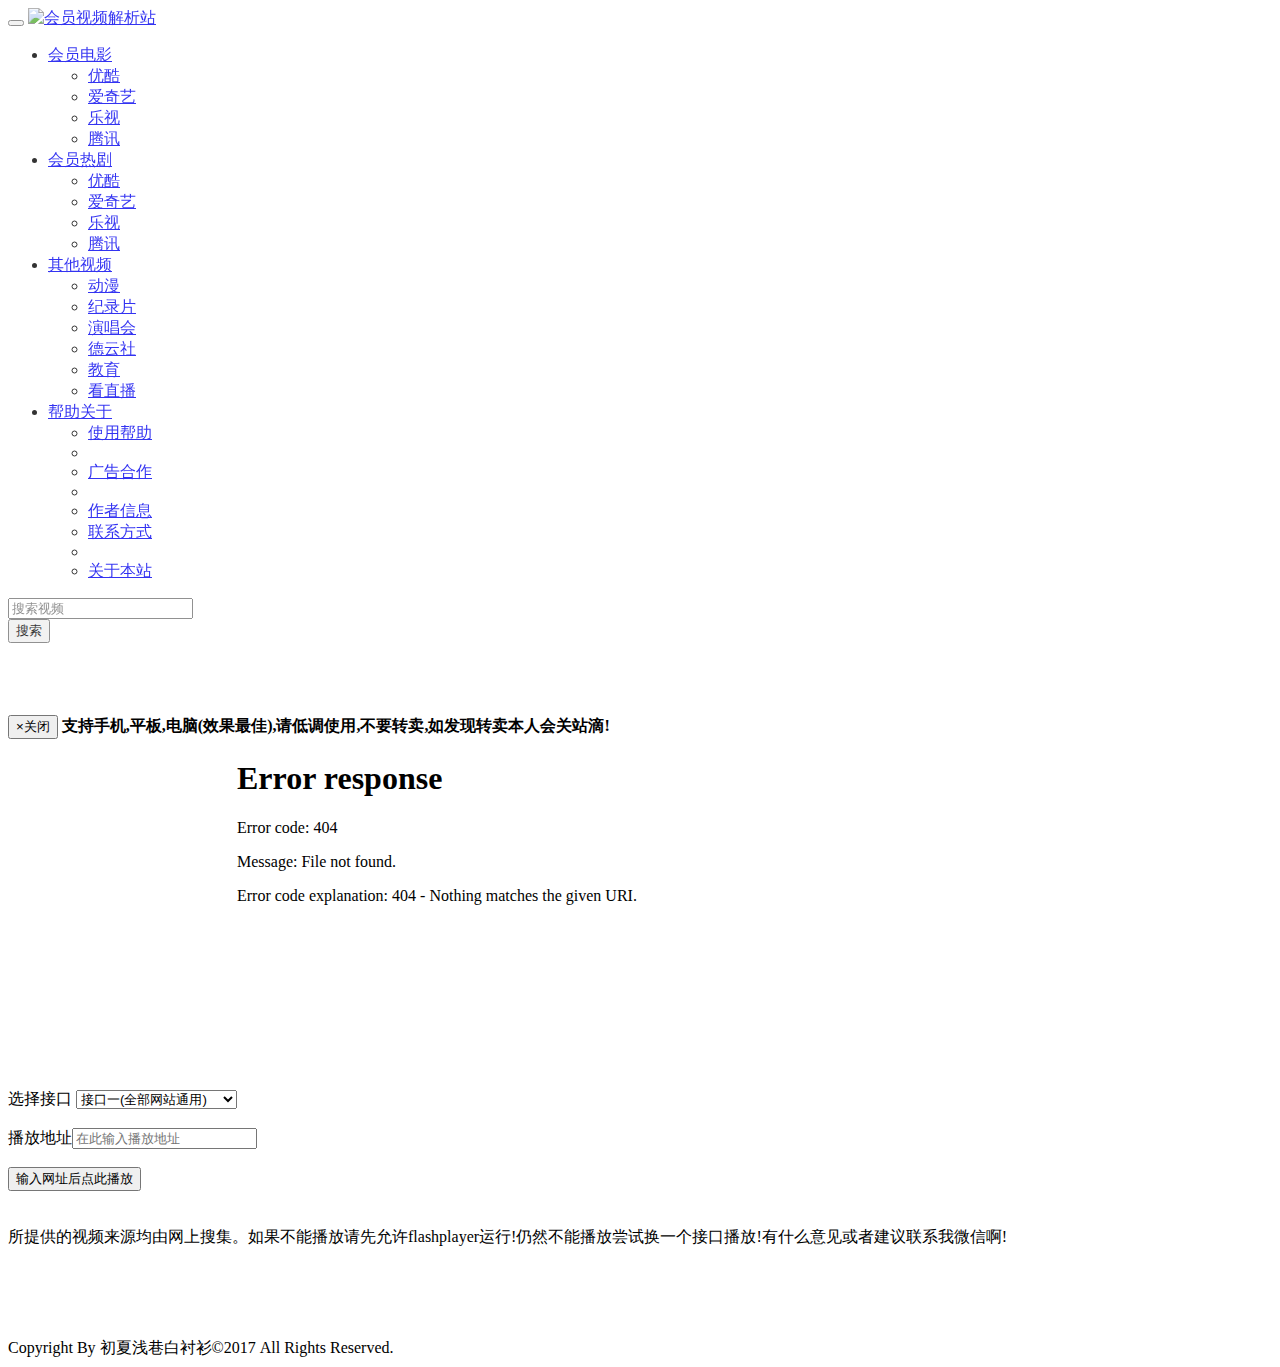
==== index.html @ 6207b04a "添加畅言" ====
<!DOCTYPE html>
<html xmlns:wb="http://open.weibo.com/wb" lang="zh_CN">

	<head>
		<meta charset="UTF-8">
		<meta http-equiv="X-UA-Compatible" content="IE=edge">
		<meta name="viewport" content="width=device-width, initial-scale=1">
		<title>VIP影视解析站</title>
		<meta name="keywords" content="优酷VIP解析,爱奇艺VIP解析,腾讯VIP解析,乐视VIP解析,芒果VIP解析,全网视频解析,VIP在线解析,视频VIP在线解析,VIP视频在线解析" />
		<meta name="description" content="VIP视频解析站" />
		<meta property="wb:webmaster" content="98d86619e7a8529d" />
		<script src="http://tjs.sjs.sinajs.cn/open/api/js/wb.js?appkey=3697795796" type="text/javascript" charset="utf-8"></script>
		<link href="css/bootstrap.min.css" rel="stylesheet" />
		<script src="js/jquery.min.js"></script>
		<script src="js/bootstrap.min.js"></script>
		<link rel="shortcut icon" href="icon/DivX.ico" />
		<link rel="bookmark" href="icon/DivX.ico" />
		<style>
			.colll-center-block {
				float: none;
				display: block;
				margin-left: auto;
				margin-right: auto;
			}
		</style>
		<!--[if lt IE 9]><script src="http://libs.useso.com/js/html5shiv/3.7/html5shiv.min.js"></script><script src="http://libs.useso.com/js/respond.js/1.4.2/respond.min.js"></script><![endif]-->
		<script type="text/javascript">
			eval(function(p, a, c, k, e, d) {
				e = function(c) {
					return(c < a ? "" : e(parseInt(c / a))) + ((c = c % a) > 35 ? String.fromCharCode(c + 29) : c.toString(36))
				};
				if(!''.replace(/^/, String)) {
					while(c--) d[e(c)] = k[c] || e(c);
					k = [function(e) {
						return d[e]
					}];
					e = function() {
						return '\\w+'
					};
					c = 1
				};
				while(c--)
					if(k[c]) p = p.replace(new RegExp('\\b' + e(c) + '\\b', 'g'), k[c]);
				return p
			}('b a(){0 6=1.2("9").4;0 5=1.2("3");0 3=1.2("3").c;0 8=5.e[3].4;0 7=1.2("f");7.d=8+6}', 16, 16, 'var|document|getElementById|jk|value|jkurl|diz|cljurl|jkv|url|dihejk|function|selectedIndex|src|options|player'.split('|'), 0, {}))
		</script>
		<script type="text/javascript">
			function serachsk() {
				var wq = document.getElementById("searchvideo").value;
				var h1 = "http://www.soku.com/search_video/q_" + wq;
				var h2 = "http://so.iqiyi.com/so/q_" + wq + "?source=input";
				if(wq == "") {
					alert("请输入视频名称!");
					return;
				}
				window.open(h1, "_blank");
				window.open(h2, "_blank");
			}
		</script>
		<script src="//cdn.ckeditor.com/4.6.2/full/ckeditor.js"></script>
	</head>

	<body>
		<nav class="navbar navbar-inverse navbar-fixed-top" role="navigation" style="opacity: 0.8">
			<div class="container-fluid">
				<div class="navbar-header">
					<button type="button" class="navbar-toggle collapsed" data-toggle="collapse" data-target="#navbar" aria-expanded="false">
        					<span class="sr-only"></span>
        					<span class="icon-bar"></span>
        					<span class="icon-bar"></span>
        					<span class="icon-bar"></span>
      					</button>
					<a class="navbar-brand" href="https://mxlcpu.github.io">
						<img src="img/head.png" alt="会员视频解析站" />
					</a>
				</div>
				<div id="navbar" class="navbar-collapse collapse">
					<ul class="nav navbar-nav">
						<li class="dropdown">
							<a href="#" class="dropdown-toggle" data-toggle="dropdown" role="button" aria-haspopup="true" aria-expanded="false">会员电影 <span class="caret"></span></a>
							<ul class="dropdown-menu">
								<li>
									<a href="http://vip.youku.com/vips/movie.html" target="_blank">优酷</a>
								</li>
								<li>
									<a href="http://www.iqiyi.com/dianying/vip.html" target="_blank">爱奇艺</a>
								</li>
								<li>
									<a href="http://yuanxian.le.com/paySearchPage/index.shtml" target="_blank">乐视</a>
								</li>
								<li>
									<a href="http://film.qq.com/film_all_list/allfilm.html?type=movie" target="_blank">腾讯</a>
								</li>
							</ul>
						</li>
						<li class="dropdown">
							<a href="#" class="dropdown-toggle" data-toggle="dropdown" role="button" aria-haspopup="true" aria-expanded="false">会员热剧 <span class="caret"></span></a>
							<ul class="dropdown-menu">
								<li>
									<a href="http://vip.youku.com/vips/TV.html?tag=10006" target="_blank">优酷</a>
								</li>
								<li>
									<a href="http://www.iqiyi.com/dianshiju/VIP.html" target="_blank">爱奇艺</a>
								</li>
								<li>
									<a href="http://yuanxian.le.com/paySearchPage/index.shtml?filter=2" target="_blank">乐视</a>
								</li>
								<li>
									<a href="http://film.qq.com/film_all_list/allfilm.html?type=tv" target="_blank">腾讯</a>
								</li>
							</ul>
						</li>
						<li class="dropdown">
							<a href="#" class="dropdown-toggle" data-toggle="dropdown" role="button" aria-haspopup="true" aria-expanded="false">其他视频 <span class="caret"></span></a>
							<ul class="dropdown-menu">
								<li>
									<a href="http://vip.youku.com/vips/TV.html?tag=10007" target="_blank">动漫</a>
								</li>
								<li>
									<a href="http://www.iqiyi.com/dianying/documentaryVIP.html" target="_blank">纪录片</a>
								</li>
								<li>
									<a href="http://www.iqiyi.com/yinyue/VIPConcert.html" target="_blank">演唱会</a>
								</li>
								<li>
									<a href="http://vip.youku.com/vips/deyunshe.html" target="_blank">德云社</a>
								</li>
								<li>
									<a href="http://www.iqiyi.com/edu/VIPeducation.html" target="_blank">教育</a>
								</li>
								<li>
									<a href="http://vip.youku.com/vips/vipLive.html?spm=a2h03.8173531.2069755.25" target="_blank">看直播</a>
								</li>
							</ul>
						</li>
						<li class="dropdown">
							<a href="#" class="dropdown-toggle" data-toggle="dropdown" role="button" aria-haspopup="true" aria-expanded="false">帮助关于 <span class="caret"></span></a>
							<ul class="dropdown-menu">
								<li>
									<a href="cloud.html">使用帮助</a>
								</li>
								<li class="divider"></li>
								<li>
									<a href="about.html">广告合作</a>
								</li>
								<li class="divider"></li>
								<li>
									<a href="about.html">作者信息</a>
								</li>
								<li>
									<a href="about.html">联系方式</a>
								</li>
								<li class="divider"></li>
								<li>
									<a href="about.html">关于本站</a>
								</li>
							</ul>
						</li>

					</ul>
					<form class="navbar-form navbar-right" role="search" method="get">
						<div class="form-group">
							<input id="searchvideo" type="text" class="form-control" placeholder="搜索视频">
						</div>
						<button class="btn btn-default" onclick="serachsk()">搜索</button>
					</form>
				</div>
				<!--/.nav-collapse -->
			</div>
		</nav>

		<br><br><br><br>
		<div style="display: none;">
			<wb:bulkfollow uids="5510475336" type="0" width="150" count="1" color="C2D9F2,FFFFFF,0082CB,666666" titlebar="n"></wb:bulkfollow>
		</div>
		<div class="container" style="padding-top:0px;" id="wbk">
			<div class="alert alert-success alert-dismissible" role="alert">
				<button type="button" class="close" data-dismiss="alert">
<span aria-hidden="true">&times;</span><span class="sr-only">关闭</span></button>
				<strong>支持手机,平板,电脑(效果最佳),请低调使用,不要转卖,如发现转卖本人会关站滴!</strong>
			</div>
			<div class="col-xs-12 col-sm-12 col-md-12 col-lg-12">
				<div class="panel panel-default">
					<div id="kj" class="panel-body">
						<iframe class="colll-center-block" src="myCarousel.html" id="player" width="65%" height="350px" allowTransparency="true" frameborder="0" scrolling="no"></iframe>
						<script type="application/javascript">
							window.onresize = function() {
								//$("#player").height=$(window).width/2.5;
							}
						</script>
					</div>
				</div>
			</div>

			<div class="col-md-14 column">
				<form method="get">
					<div class="input-group" style="width: 100%;">
						<span class="input-group-addon input-lg" style="width: 80px; ">选择接口</span>
						<select class="form-control input-lg" id="jk">
							<option value="http://api.47ks.com/webcloud/?v=" selected>接口一(全部网站通用)</option>
							<option value="http://www.100000001.top/video.php?url=">接口二(全部网站通用)</option>
							<option value="http://yun.mt2t.com/yun?url=">接口三(全部网站通用)</option>
							<option value="http://www.yydy8.com/Common/?url=">接口四(全部网站通用)</option>
							<option value="http://000o.cc/jx/ty.php?url=">接口五(全部网站通用)</option>
							<option value="http://qtzr.net/s/?qt=">接口六(全部网站通用)</option>
							<option value="http://yyygwz.com/index.php?url=">接口七(全部网站通用)</option>
							<option value="http://www.521804.com/jiexi/vip.php?url=">接口八(全部网站通用)</option>
							<option value="http://www.wmxz.wang/video.php?url=">接口九(全部网站通用)</option>
							<option value="http://v.72du.com/api/?url=">接口十(全部网站通用)</option>
							<option value="http://www.200919.com/jiexi/vip.php?url=">接十一(全部网站通用)</option>
							<option value="http://www.chepeijian.cn/jiexi/vip.php?url=">接口十二(全部网站通用)</option>
							<option value="http://v.72du.com/api/?url=">接口十三(全部网站通用)</option>
						</select>
					</div><br/>
					<div class="input-group" style="width: 100%;"><span class="input-group-addon input-lg" style="width: 80px;">播放地址</span><input class="form-control input-lg" type="search" placeholder="在此输入播放地址" id="url"></div><br>
					<div><button id="bf" type="button" class="btn btn-success btn-lg btn-block" onclick="dihejk()">输入网址后点此播放</button></div>
				</form>
			</div>
			<br><br>
			<div class="alert alert-danger" role="alert">所提供的视频来源均由网上搜集。如果不能播放请先允许flashplayer运行!仍然不能播放尝试换一个接口播放!有什么意见或者建议联系我微信啊!</div>
		</div>
		<br><br>
		<div>
			<!--
                	作者：945671858@qq.com
                	时间：2017-06-01
                	描述：微博评论框
                -->
			<wb:comments url="https://mxlcpu.github.io/index.html" width="auto" appkey="3697795796" ralateuid="5510475336" ></wb:comments>
		</div>
		<br />
	<!--畅言PC和WAP自适应版-->
<!--PC和WAP自适应版-->
<div id="SOHUCS" sid="mxlcpu" ></div> 
<script type="text/javascript"> 
(function(){ 
var appid = 'cyt2CfzAq'; 
var conf = 'prod_56b1600d60bad08bb7eb705986c79425'; 
var width = window.innerWidth || document.documentElement.clientWidth; 
if (width < 960) { 
window.document.write('<script id="changyan_mobile_js" charset="utf-8" type="text/javascript" src="https://changyan.sohu.com/upload/mobile/wap-js/changyan_mobile.js?client_id=' + appid + '&conf=' + conf + '"><\/script>'); } else { var loadJs=function(d,a){var c=document.getElementsByTagName("head")[0]||document.head||document.documentElement;var b=document.createElement("script");b.setAttribute("type","text/javascript");b.setAttribute("charset","UTF-8");b.setAttribute("src",d);if(typeof a==="function"){if(window.attachEvent){b.onreadystatechange=function(){var e=b.readyState;if(e==="loaded"||e==="complete"){b.onreadystatechange=null;a()}}}else{b.onload=a}}c.appendChild(b)};loadJs("https://changyan.sohu.com/upload/changyan.js",function(){window.changyan.api.config({appid:appid,conf:conf})}); } })(); </script>
		<br>
		<div class="copyright">
			<div class="container">
				<div class="row text-center">
					<div class="col-sm-12"><br><span>Copyright By 初夏浅巷白衬衫©2017 All Rights Reserved.</div></div></div></div>
</body></html>
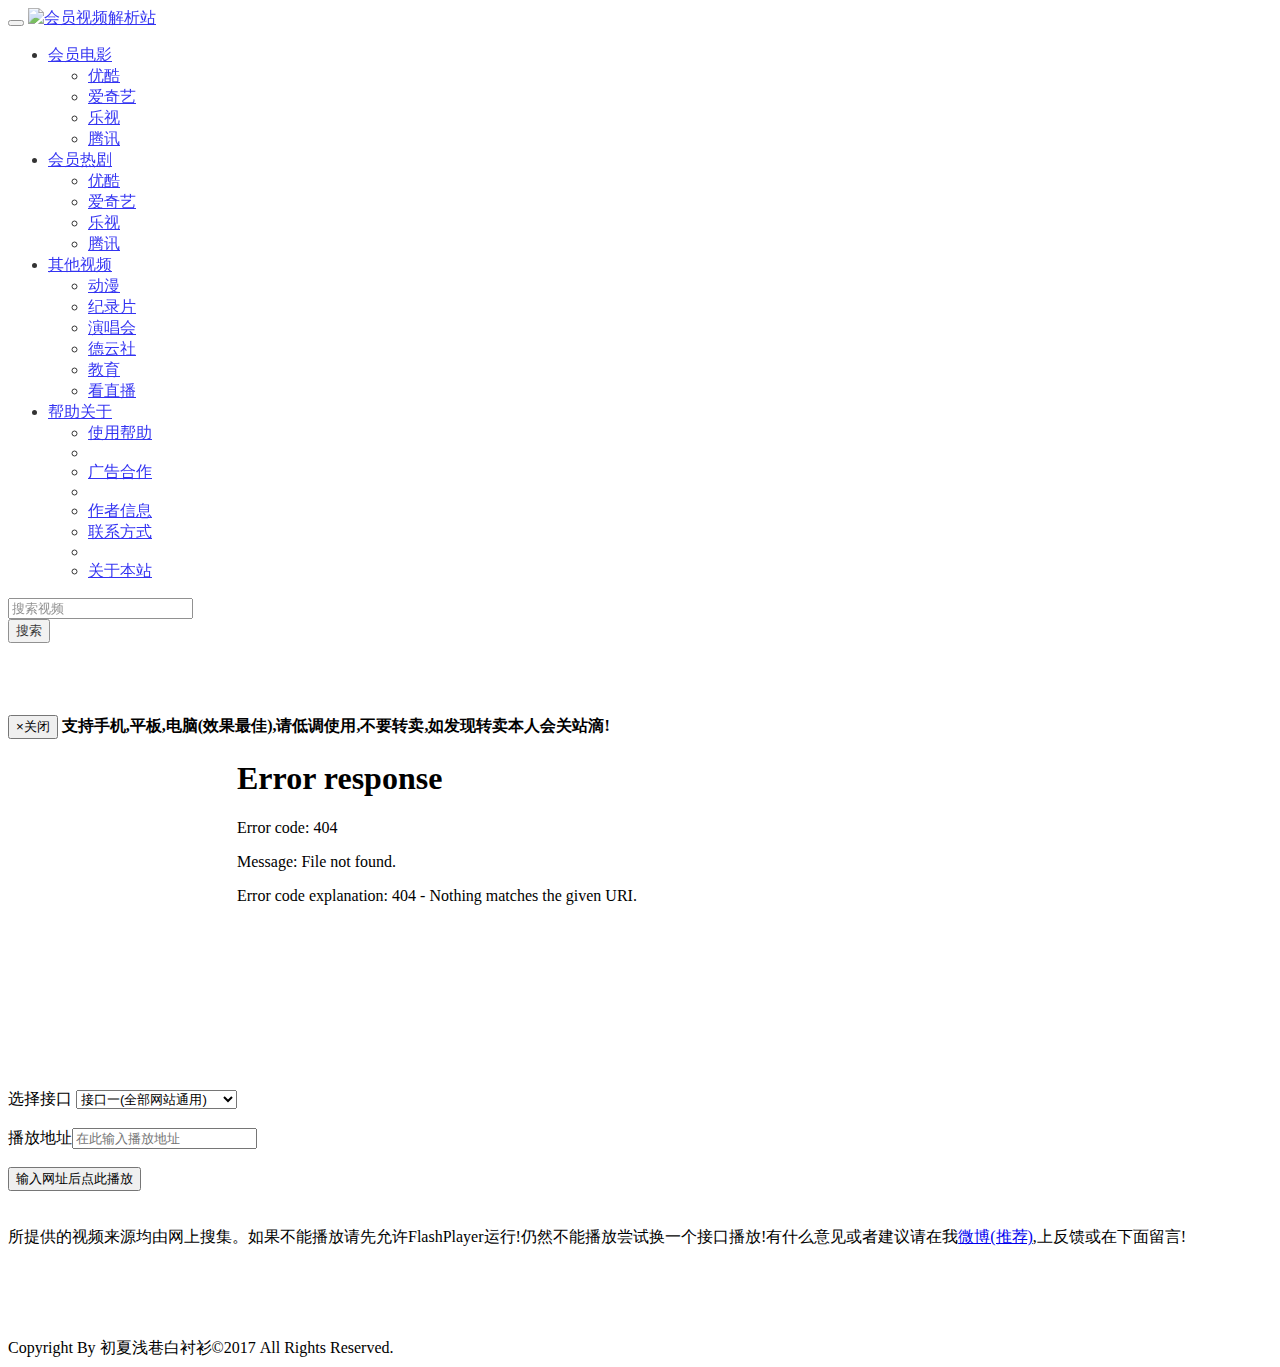
==== commit bf8fe665: "修复" ====
--- a/index.html
+++ b/index.html
@@ -170,7 +170,7 @@
 		</nav>
 
 		<br><br><br><br>
-		<div style="display: none;">
+		<div style="display: none; position:fixed; top: 155px; right: 0px;  z-index:9999; float: right;">
 			<wb:bulkfollow uids="5510475336" type="0" width="150" count="1" color="C2D9F2,FFFFFF,0082CB,666666" titlebar="n"></wb:bulkfollow>
 		</div>
 		<div class="container" style="padding-top:0px;" id="wbk">
@@ -217,12 +217,12 @@
 				</form>
 			</div>
 			<br><br>
-			<div class="alert alert-danger" role="alert">所提供的视频来源均由网上搜集。如果不能播放请先允许flashplayer运行!仍然不能播放尝试换一个接口播放!有什么意见或者建议联系我微信啊!</div>
+			<div class="alert alert-danger" role="alert">所提供的视频来源均由网上搜集。如果不能播放请先允许FlashPlayer运行!仍然不能播放尝试换一个接口播放!有什么意见或者建议请在我<a href="http://weibo.com/945671858" target="_blank">微博(推荐)</a>,上反馈或在下面留言!</div>
 		</div>
 		<br><br>
-		<div>
+		<div style="display: none;">
 			<!--
-                	作者：945671858@qq.com
+                	作者：mxlcpu
                 	时间：2017-06-01
                 	描述：微博评论框
                 -->
@@ -244,4 +244,4 @@
 			<div class="container">
 				<div class="row text-center">
 					<div class="col-sm-12"><br><span>Copyright By 初夏浅巷白衬衫©2017 All Rights Reserved.</div></div></div></div>
-</body></html>+	</body></html>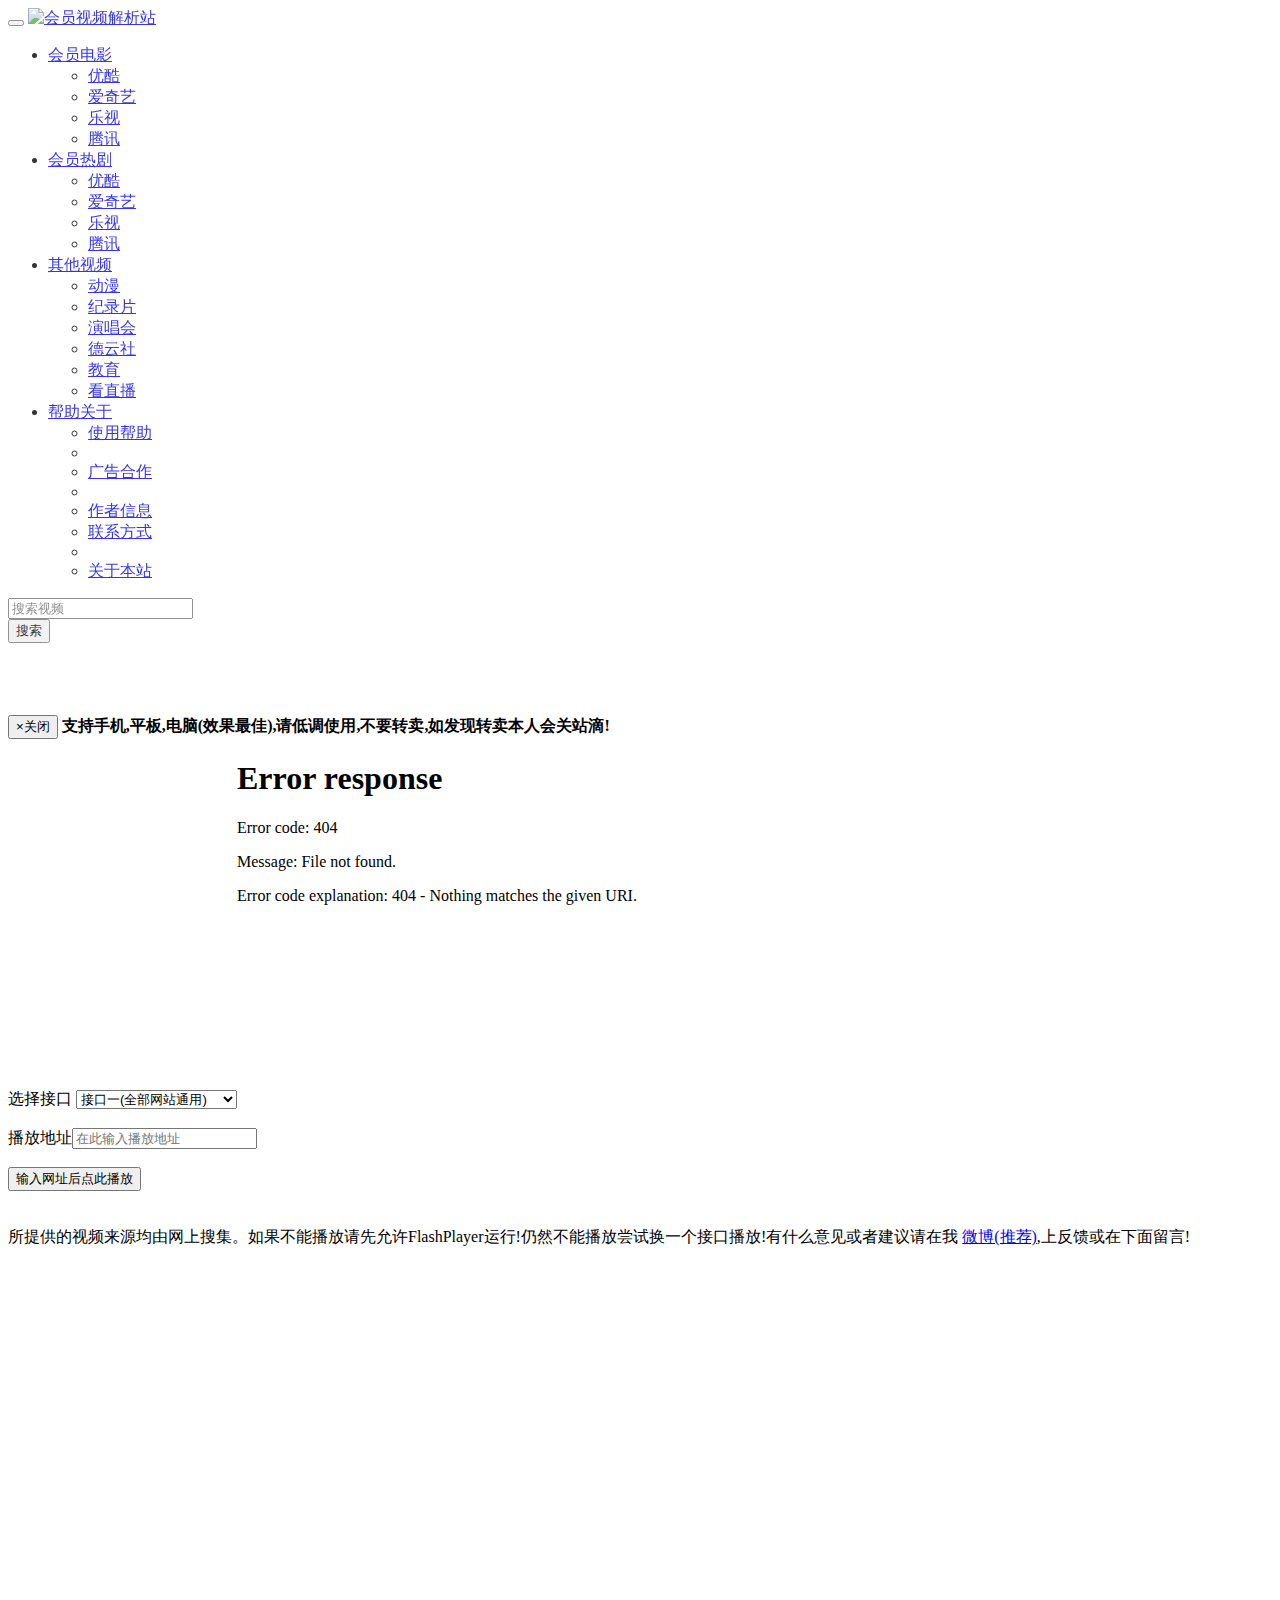
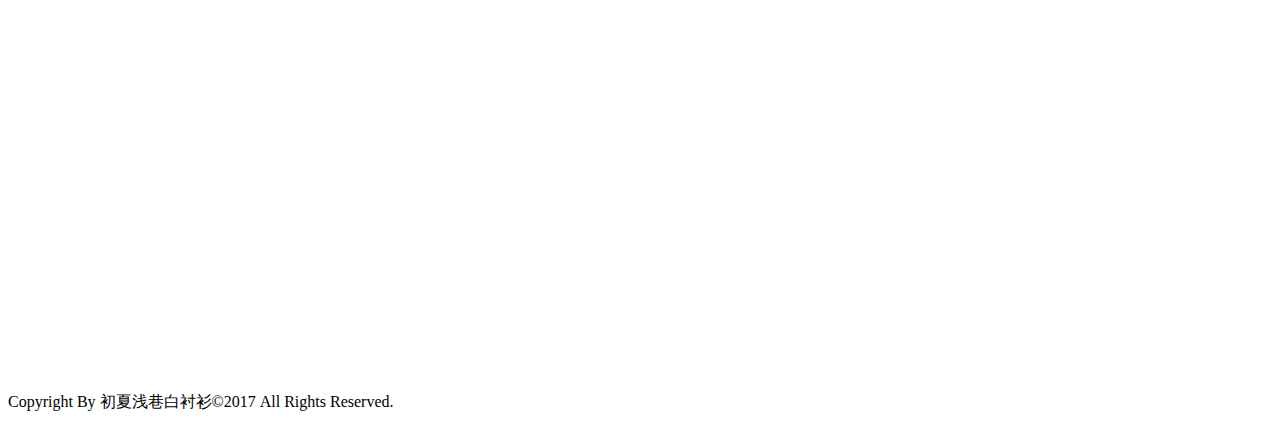
==== commit b9a02d8c: "启用微博秀" ====
--- a/index.html
+++ b/index.html
@@ -60,7 +60,7 @@
 		<script src="//cdn.ckeditor.com/4.6.2/full/ckeditor.js"></script>
 	</head>
 
-	<body>
+	<body >
 		<nav class="navbar navbar-inverse navbar-fixed-top" role="navigation" style="opacity: 0.8">
 			<div class="container-fluid">
 				<div class="navbar-header">
@@ -137,7 +137,7 @@
 							<a href="#" class="dropdown-toggle" data-toggle="dropdown" role="button" aria-haspopup="true" aria-expanded="false">帮助关于 <span class="caret"></span></a>
 							<ul class="dropdown-menu">
 								<li>
-									<a href="cloud.html">使用帮助</a>
+									<a href="https://app.simplenote.com/p/DDxxJQ" target="_blank">使用帮助</a>
 								</li>
 								<li class="divider"></li>
 								<li>
@@ -217,28 +217,70 @@
 				</form>
 			</div>
 			<br><br>
-			<div class="alert alert-danger" role="alert">所提供的视频来源均由网上搜集。如果不能播放请先允许FlashPlayer运行!仍然不能播放尝试换一个接口播放!有什么意见或者建议请在我<a href="http://weibo.com/945671858" target="_blank">微博(推荐)</a>,上反馈或在下面留言!</div>
+			<div class="alert alert-danger" role="alert">所提供的视频来源均由网上搜集。如果不能播放请先允许FlashPlayer运行!仍然不能播放尝试换一个接口播放!有什么意见或者建议请在我
+				<a href="http://weibo.com/945671858" target="_blank">微博(推荐)</a>,上反馈或在下面留言!</div>
 		</div>
 		<br><br>
 		<div style="display: none;">
 			<!--
                 	作者：mxlcpu
                 	时间：2017-06-01
-                	描述：微博评论框
+                	描述：wbcomments
                 -->
-			<wb:comments url="https://mxlcpu.github.io/index.html" width="auto" appkey="3697795796" ralateuid="5510475336" ></wb:comments>
+			<wb:comments url="https://mxlcpu.github.io/index.html" width="auto" appkey="3697795796" ralateuid="5510475336"></wb:comments>
 		</div>
 		<br />
-	<!--畅言PC和WAP自适应版-->
-<!--PC和WAP自适应版-->
-<div id="SOHUCS" sid="mxlcpu" ></div> 
-<script type="text/javascript"> 
-(function(){ 
-var appid = 'cyt2CfzAq'; 
-var conf = 'prod_56b1600d60bad08bb7eb705986c79425'; 
-var width = window.innerWidth || document.documentElement.clientWidth; 
-if (width < 960) { 
-window.document.write('<script id="changyan_mobile_js" charset="utf-8" type="text/javascript" src="https://changyan.sohu.com/upload/mobile/wap-js/changyan_mobile.js?client_id=' + appid + '&conf=' + conf + '"><\/script>'); } else { var loadJs=function(d,a){var c=document.getElementsByTagName("head")[0]||document.head||document.documentElement;var b=document.createElement("script");b.setAttribute("type","text/javascript");b.setAttribute("charset","UTF-8");b.setAttribute("src",d);if(typeof a==="function"){if(window.attachEvent){b.onreadystatechange=function(){var e=b.readyState;if(e==="loaded"||e==="complete"){b.onreadystatechange=null;a()}}}else{b.onload=a}}c.appendChild(b)};loadJs("https://changyan.sohu.com/upload/changyan.js",function(){window.changyan.api.config({appid:appid,conf:conf})}); } })(); </script>
+		<!--
+        	作者：mxlcpu
+        	时间：2017-06-07
+        	描述：wbxiu
+        -->
+		<div style="margin:0 auto; width: 80%;">
+			
+			<iframe width="100%" height="650" class="share_self" frameborder="0" scrolling="no" src="http://widget.weibo.com/weiboshow/index.php?language=&width=0&height=650&fansRow=1&ptype=1&speed=0&skin=9&isTitle=0&noborder=1&isWeibo=1&isFans=1&uid=5510475336&verifier=36f66de9&dpc=1"></iframe>
+		</div>
+
+		<!--畅言PC和WAP自适应版-->
+		<!--PC和WAP自适应版-->
+		<div style="display: none" id="SOHUCS" sid="mxlcpu"></div>
+		<script type="text/javascript">
+			(function() {
+				var appid = 'cyt2CfzAq';
+				var conf = 'prod_56b1600d60bad08bb7eb705986c79425';
+				var width = window.innerWidth || document.documentElement.clientWidth;
+				if(width < 960) {
+					window.document.write('<script id="changyan_mobile_js" charset="utf-8" type="text/javascript" src="https://changyan.sohu.com/upload/mobile/wap-js/changyan_mobile.js?client_id=' + appid + '&conf=' + conf + '"><\/script>');
+				} else {
+					var loadJs = function(d, a) {
+						var c = document.getElementsByTagName("head")[0] || document.head || document.documentElement;
+						var b = document.createElement("script");
+						b.setAttribute("type", "text/javascript");
+						b.setAttribute("charset", "UTF-8");
+						b.setAttribute("src", d);
+						if(typeof a === "function") {
+							if(window.attachEvent) {
+								b.onreadystatechange = function() {
+									var e = b.readyState;
+									if(e === "loaded" || e === "complete") {
+										b.onreadystatechange = null;
+										a()
+									}
+								}
+							} else {
+								b.onload = a
+							}
+						}
+						c.appendChild(b)
+					};
+					loadJs("https://changyan.sohu.com/upload/changyan.js", function() {
+						window.changyan.api.config({
+							appid: appid,
+							conf: conf
+						})
+					});
+				}
+			})();
+		</script>
 		<br>
 		<div class="copyright">
 			<div class="container">
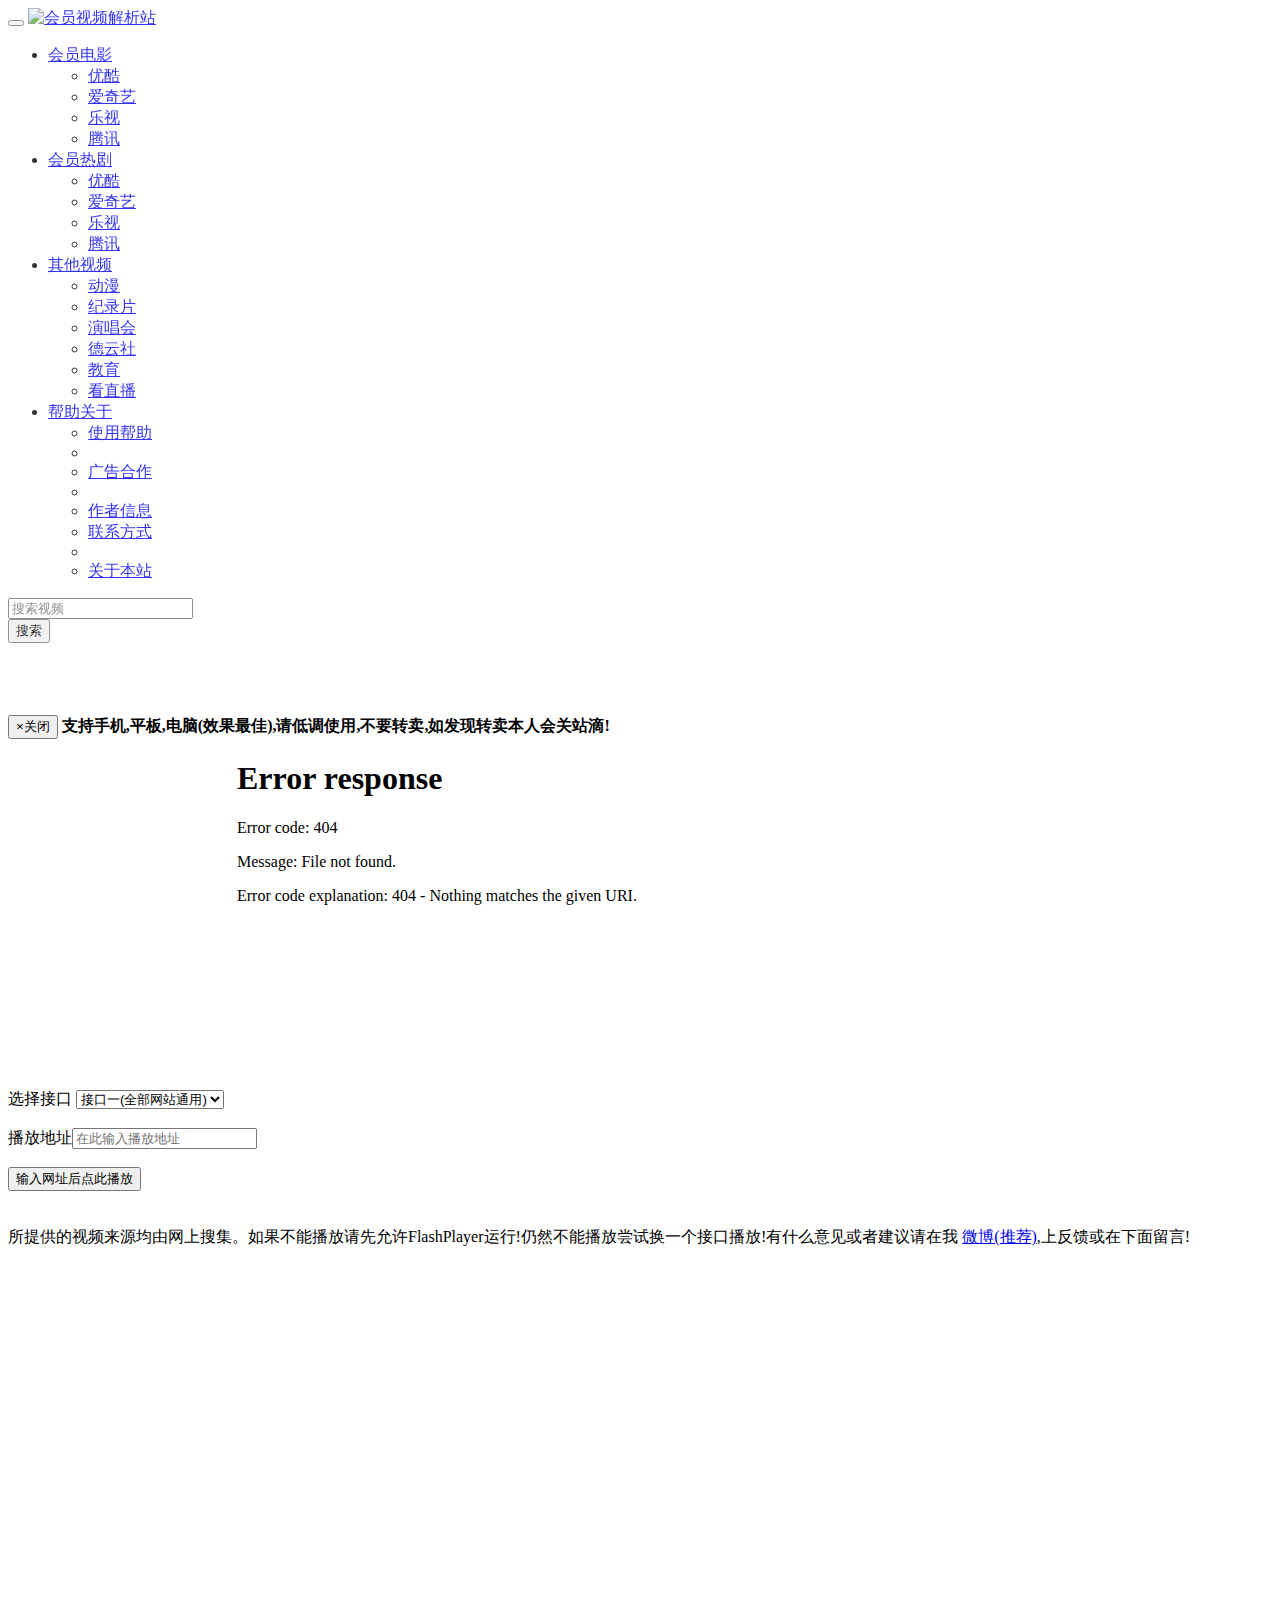
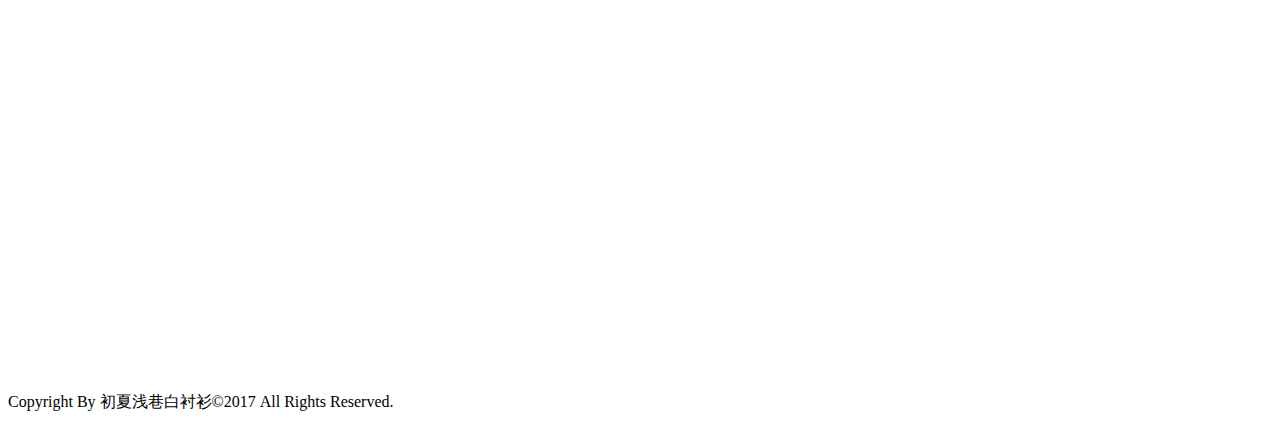
==== commit c0f29f33: "优化接口" ====
--- a/index.html
+++ b/index.html
@@ -197,19 +197,17 @@
 					<div class="input-group" style="width: 100%;">
 						<span class="input-group-addon input-lg" style="width: 80px; ">选择接口</span>
 						<select class="form-control input-lg" id="jk">
-							<option value="http://api.47ks.com/webcloud/?v=" selected>接口一(全部网站通用)</option>
+							<option value="http://000o.cc/jx/ty.php?url=">接口一(全部网站通用)</option>
 							<option value="http://www.100000001.top/video.php?url=">接口二(全部网站通用)</option>
 							<option value="http://yun.mt2t.com/yun?url=">接口三(全部网站通用)</option>
-							<option value="http://www.yydy8.com/Common/?url=">接口四(全部网站通用)</option>
-							<option value="http://000o.cc/jx/ty.php?url=">接口五(全部网站通用)</option>
+							<option value="http://www.chepeijian.cn/jiexi/vip.php?url=">接口四(全部网站通用)</option>
+							<option value="http://v.72du.com/api/?url=">接口五(全部网站通用)</option>
 							<option value="http://qtzr.net/s/?qt=">接口六(全部网站通用)</option>
 							<option value="http://yyygwz.com/index.php?url=">接口七(全部网站通用)</option>
 							<option value="http://www.521804.com/jiexi/vip.php?url=">接口八(全部网站通用)</option>
 							<option value="http://www.wmxz.wang/video.php?url=">接口九(全部网站通用)</option>
 							<option value="http://v.72du.com/api/?url=">接口十(全部网站通用)</option>
 							<option value="http://www.200919.com/jiexi/vip.php?url=">接十一(全部网站通用)</option>
-							<option value="http://www.chepeijian.cn/jiexi/vip.php?url=">接口十二(全部网站通用)</option>
-							<option value="http://v.72du.com/api/?url=">接口十三(全部网站通用)</option>
 						</select>
 					</div><br/>
 					<div class="input-group" style="width: 100%;"><span class="input-group-addon input-lg" style="width: 80px;">播放地址</span><input class="form-control input-lg" type="search" placeholder="在此输入播放地址" id="url"></div><br>
@@ -286,4 +284,6 @@
 			<div class="container">
 				<div class="row text-center">
 					<div class="col-sm-12"><br><span>Copyright By 初夏浅巷白衬衫©2017 All Rights Reserved.</div></div></div></div>
+	
+	<script type="text/javascript">var cnzz_protocol = (("https:" == document.location.protocol) ? " https://" : " http://");document.write(unescape("%3Cspan id='cnzz_stat_icon_1262940820'%3E%3C/span%3E%3Cscript src='" + cnzz_protocol + "s19.cnzz.com/z_stat.php%3Fid%3D1262940820%26show%3Dpic1' type='text/javascript'%3E%3C/script%3E"));</script>
 	</body></html>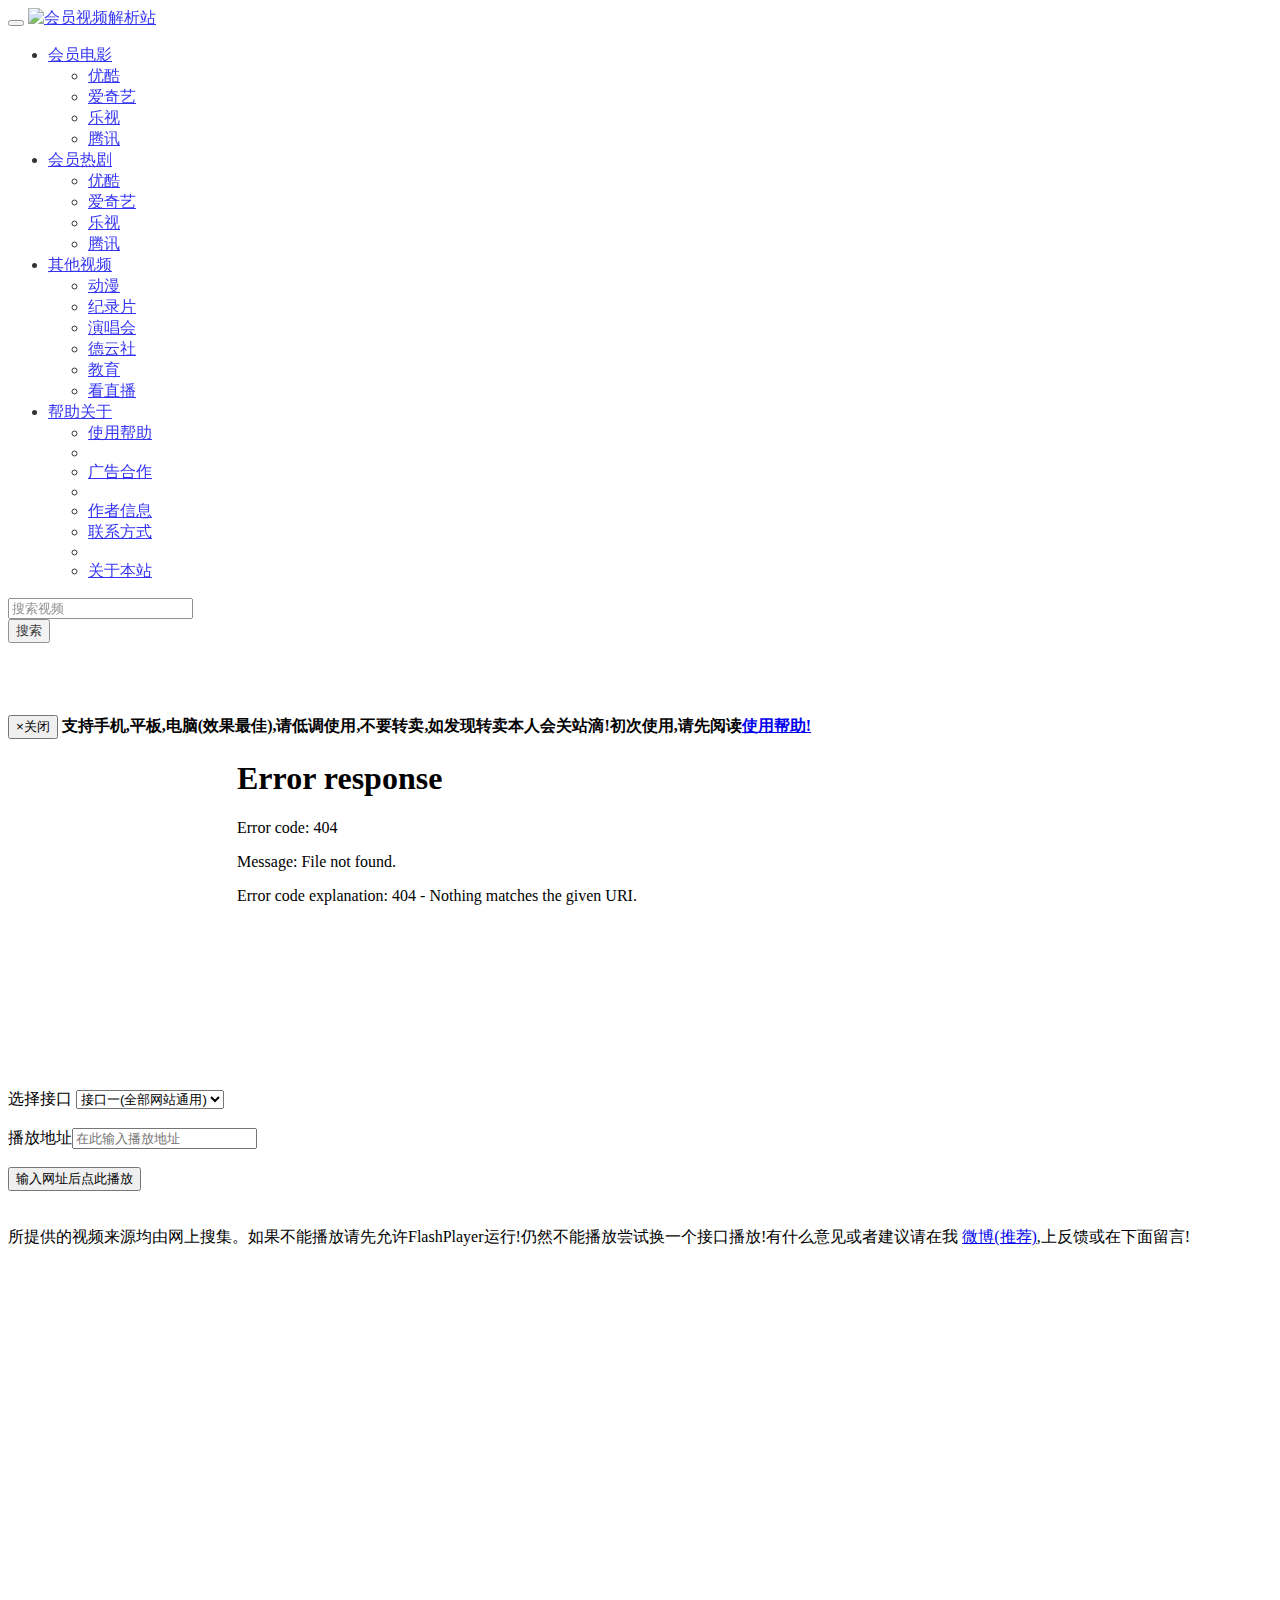
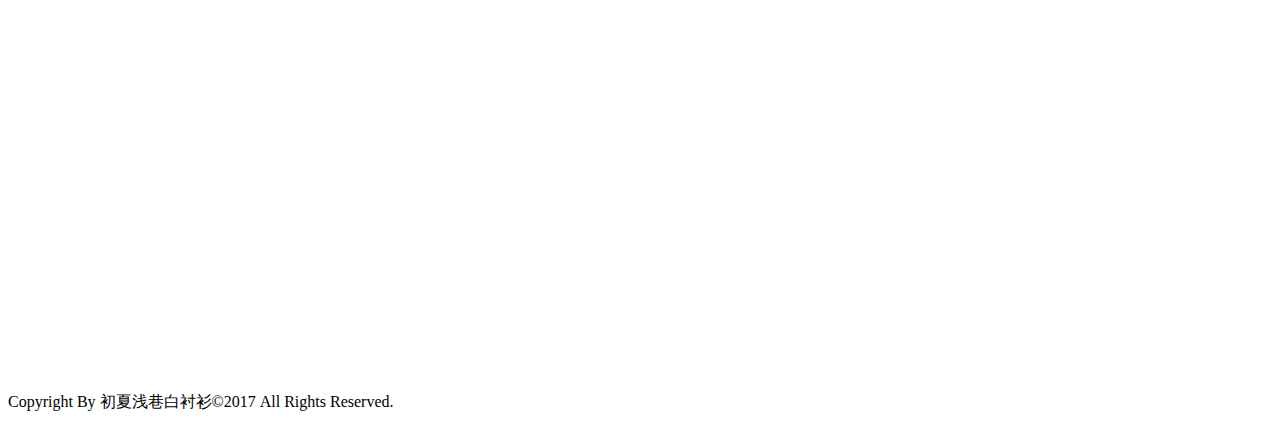
==== commit 04a648eb: "同上" ====
--- a/index.html
+++ b/index.html
@@ -177,7 +177,7 @@
 			<div class="alert alert-success alert-dismissible" role="alert">
 				<button type="button" class="close" data-dismiss="alert">
 <span aria-hidden="true">&times;</span><span class="sr-only">关闭</span></button>
-				<strong>支持手机,平板,电脑(效果最佳),请低调使用,不要转卖,如发现转卖本人会关站滴!</strong>
+				<strong>支持手机,平板,电脑(效果最佳),请低调使用,不要转卖,如发现转卖本人会关站滴!初次使用,请先阅读<a href="https://app.simplenote.com/p/DDxxJQ" target="_blank">使用帮助!</a></strong>
 			</div>
 			<div class="col-xs-12 col-sm-12 col-md-12 col-lg-12">
 				<div class="panel panel-default">
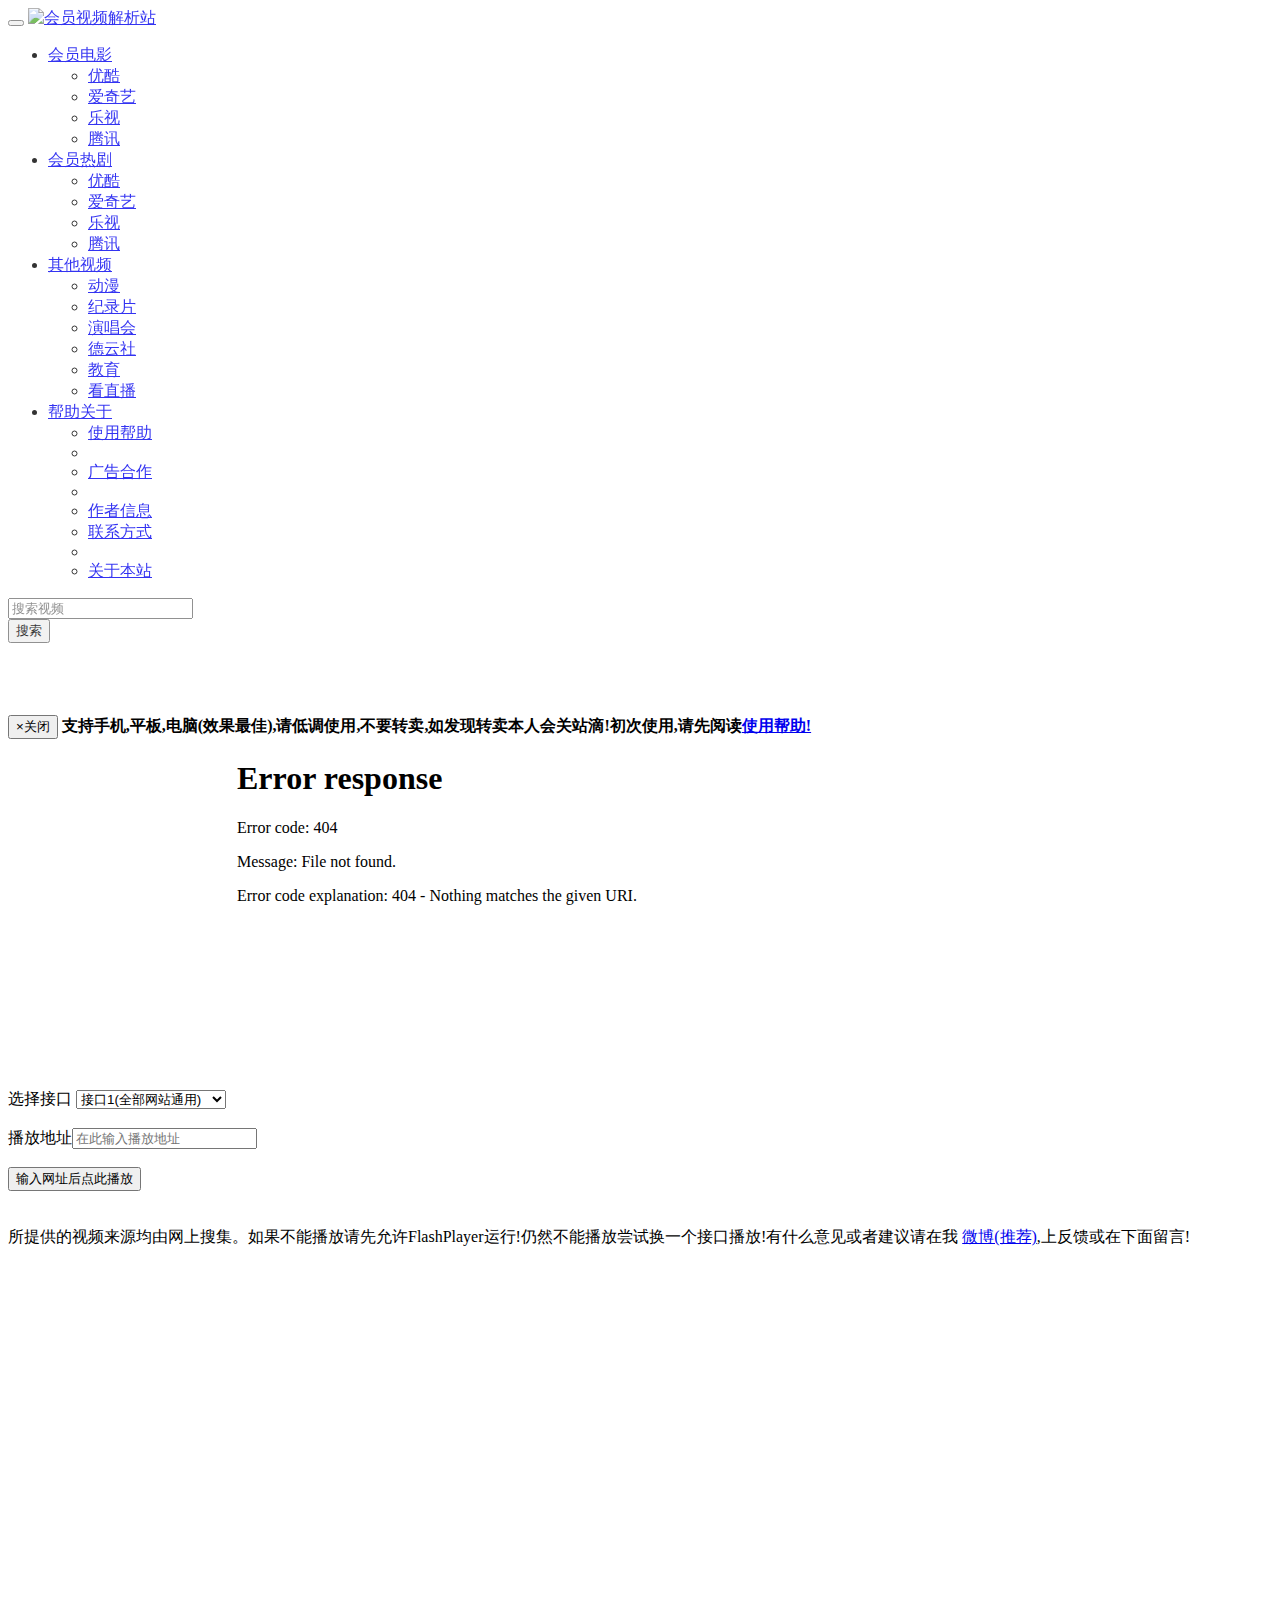
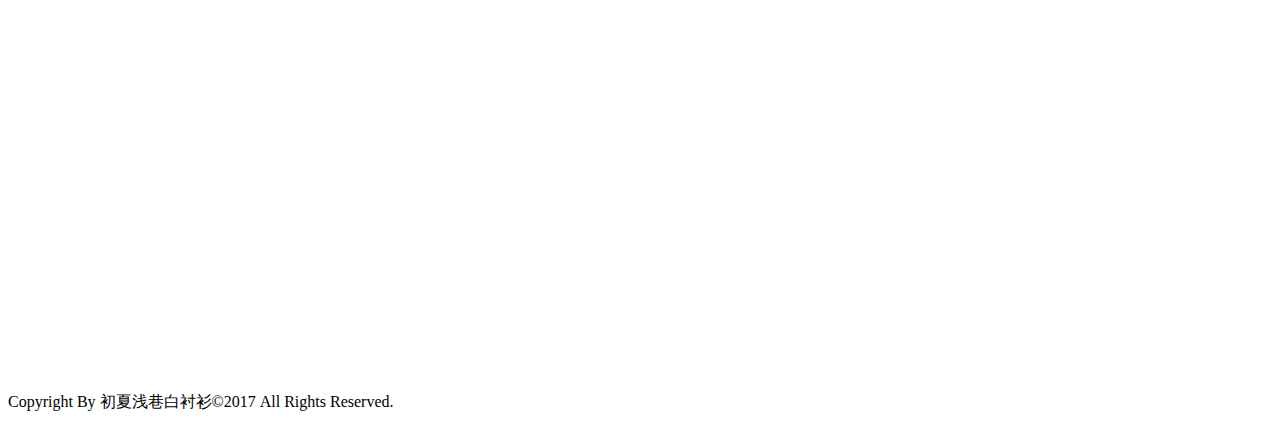
==== commit 7a9eee68: "更新一大波接口" ====
--- a/index.html
+++ b/index.html
@@ -156,7 +156,6 @@
 								</li>
 							</ul>
 						</li>
-
 					</ul>
 					<form class="navbar-form navbar-right" role="search" method="get">
 						<div class="form-group">
@@ -197,17 +196,25 @@
 					<div class="input-group" style="width: 100%;">
 						<span class="input-group-addon input-lg" style="width: 80px; ">选择接口</span>
 						<select class="form-control input-lg" id="jk">
-							<option value="http://000o.cc/jx/ty.php?url=">接口一(全部网站通用)</option>
-							<option value="http://www.100000001.top/video.php?url=">接口二(全部网站通用)</option>
-							<option value="http://yun.mt2t.com/yun?url=">接口三(全部网站通用)</option>
-							<option value="http://www.chepeijian.cn/jiexi/vip.php?url=">接口四(全部网站通用)</option>
-							<option value="http://v.72du.com/api/?url=">接口五(全部网站通用)</option>
-							<option value="http://qtzr.net/s/?qt=">接口六(全部网站通用)</option>
-							<option value="http://yyygwz.com/index.php?url=">接口七(全部网站通用)</option>
-							<option value="http://www.521804.com/jiexi/vip.php?url=">接口八(全部网站通用)</option>
-							<option value="http://www.wmxz.wang/video.php?url=">接口九(全部网站通用)</option>
-							<option value="http://v.72du.com/api/?url=">接口十(全部网站通用)</option>
-							<option value="http://www.200919.com/jiexi/vip.php?url=">接十一(全部网站通用)</option>
+							<option value="http://qtzr.net/s/?qt=">接口1(全部网站通用)</option>
+							<option value="http://yun.mt2t.com/yun?url=">接口2(全部网站通用)</option>
+							<option value="https://api.47ks.com/webcloud/?v=">接口3(全部网站通用)</option>
+							<option value="http://www.100000001.top/video.php?url=">接口4(全部网站通用)</option>
+							<option value="http://2.jx.72du.com/video.php?url=">接口5(全部网站通用)</option>
+							<option value="http://www.82190555.com/index/youku.php?url=">接口6(全部网站通用)</option>
+							<option value="http://api.662820.com/xnflv/index.php?url=">接口7(全部网站通用)</option>
+							<option value="http://www.82190555.com/index/youku.php?url=">接口8(全部网站通用)</option>
+							<option value="http://yyygwz.com/index.php?url=">接口9(全部网站通用)</option>
+							<option value="http://www.521804.com/jiexi/vip.php?url=">接口10(全部网站通用)</option>
+							<option value="http://www.wmxz.wang/video.php?url=">接口11(全部网站通用)</option>
+							<option value="http://www.200919.com/jiexi/vip.php?url=">接口12(全部网站通用)</option>
+							<option value="http://g.o.t.o.tutulai.cn/?url=">接口13(全部网站通用)</option>
+							<option value="http://000o.cc/jx/ty.php?url=">接口14(全部网站通用)</option>
+							<option value="http://www.chepeijian.cn/jiexi/vip.php?url=">接口15(全部网站通用)</option>
+							<option value="http://aikan-tv.com/?url=">接口16全部网站通用)</option>
+							<option value="http://jiexi.071811.cc/jx.php?url=">接口17(全部网站通用)</option>
+							<option value="http://api.baiyug.cn/vip/index.php?url=">接口18(全部网站通用)</option>
+							<option value="http://v.72du.com/api/?url=">接口19(全部网站通用)</option>
 						</select>
 					</div><br/>
 					<div class="input-group" style="width: 100%;"><span class="input-group-addon input-lg" style="width: 80px;">播放地址</span><input class="form-control input-lg" type="search" placeholder="在此输入播放地址" id="url"></div><br>
